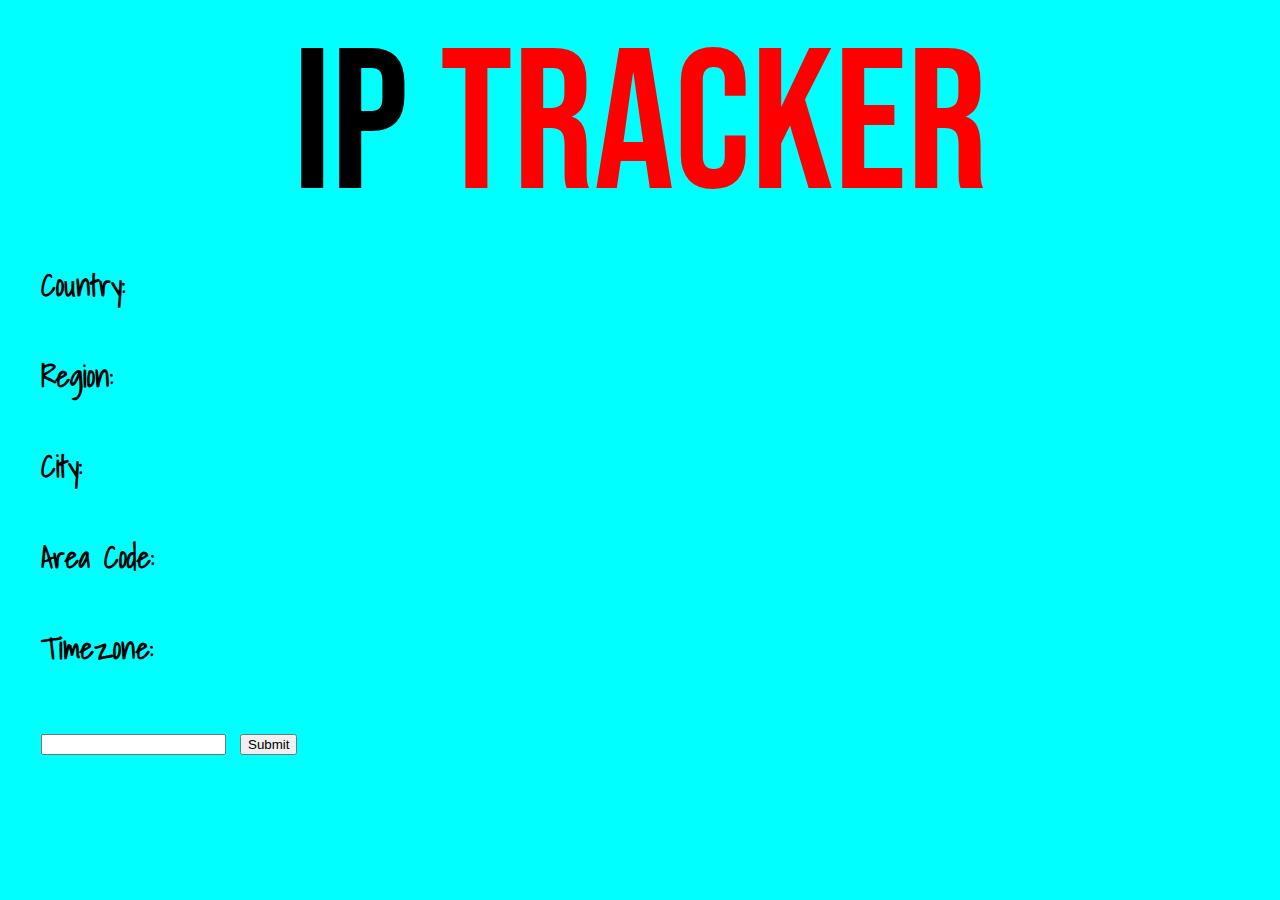
==== test.html @ 81fd187a "Initial commit" ====
<html>

<head>
    <meta charset="utf-8">
    <script src="https://ajax.googleapis.com/ajax/libs/jquery/1.11.1/jquery.min.js"></script>
    <script src="call.js"></script>
    <title>Ip Tracker</title>
    <link rel="stylesheet" href="style.css">
    <link rel="preconnect" href="https://fonts.googleapis.com">
    <link rel="preconnect" href="https://fonts.gstatic.com" crossorigin>
    <link href="https://fonts.googleapis.com/css2?family=Bebas+Neue&display=swap" rel="stylesheet">
    <link rel="preconnect" href="https://fonts.googleapis.com">
    <link rel="preconnect" href="https://fonts.gstatic.com" crossorigin>
    <link href="https://fonts.googleapis.com/css2?family=Shadows+Into+Light&display=swap" rel="stylesheet">

</head>

<body>
    <header>
        <span>IP</span>
        <span id='track'>Tracker</span>
    </header>
    <div class="mid">
        <div class="container">
            <div class="item" id="item_country">Country: </div>
            <div class="item" id="item_regionName">Region: </div>
            <div class="item" id="item_city">City: </div>
            <div class="item" id="item_zip">Area Code: </div>
            <div class="item" id="item_timezone">Timezone: </div>
            <div class="item" id="item_input">
                <input id="ip" type="text"  >
                <button onclick="ip_address()"> Submit</button>

                
            </div>
        </div>
        <footer></footer>
</body>

</html>
---- style.css ----
body{
    background-color: aqua;
}
header {
    font-family: 'Bebas Neue', cursive;
    text-align: center;
    font-size: 200px;
}

#track
{
    color: red;
}
.container{
    height: 544px; 
    width: 100%;
    
    display: flex;
    flex-direction: column;
}
.item{
    width: 1000px;
    height: 200px;
    
    
    margin: 10px;
    margin-left: 30px;
    padding: 3px;
    font-family: 'Shadows Into Light', cursive;
    font-size: 30px;
    font-weight: 800;
    color: black;
}
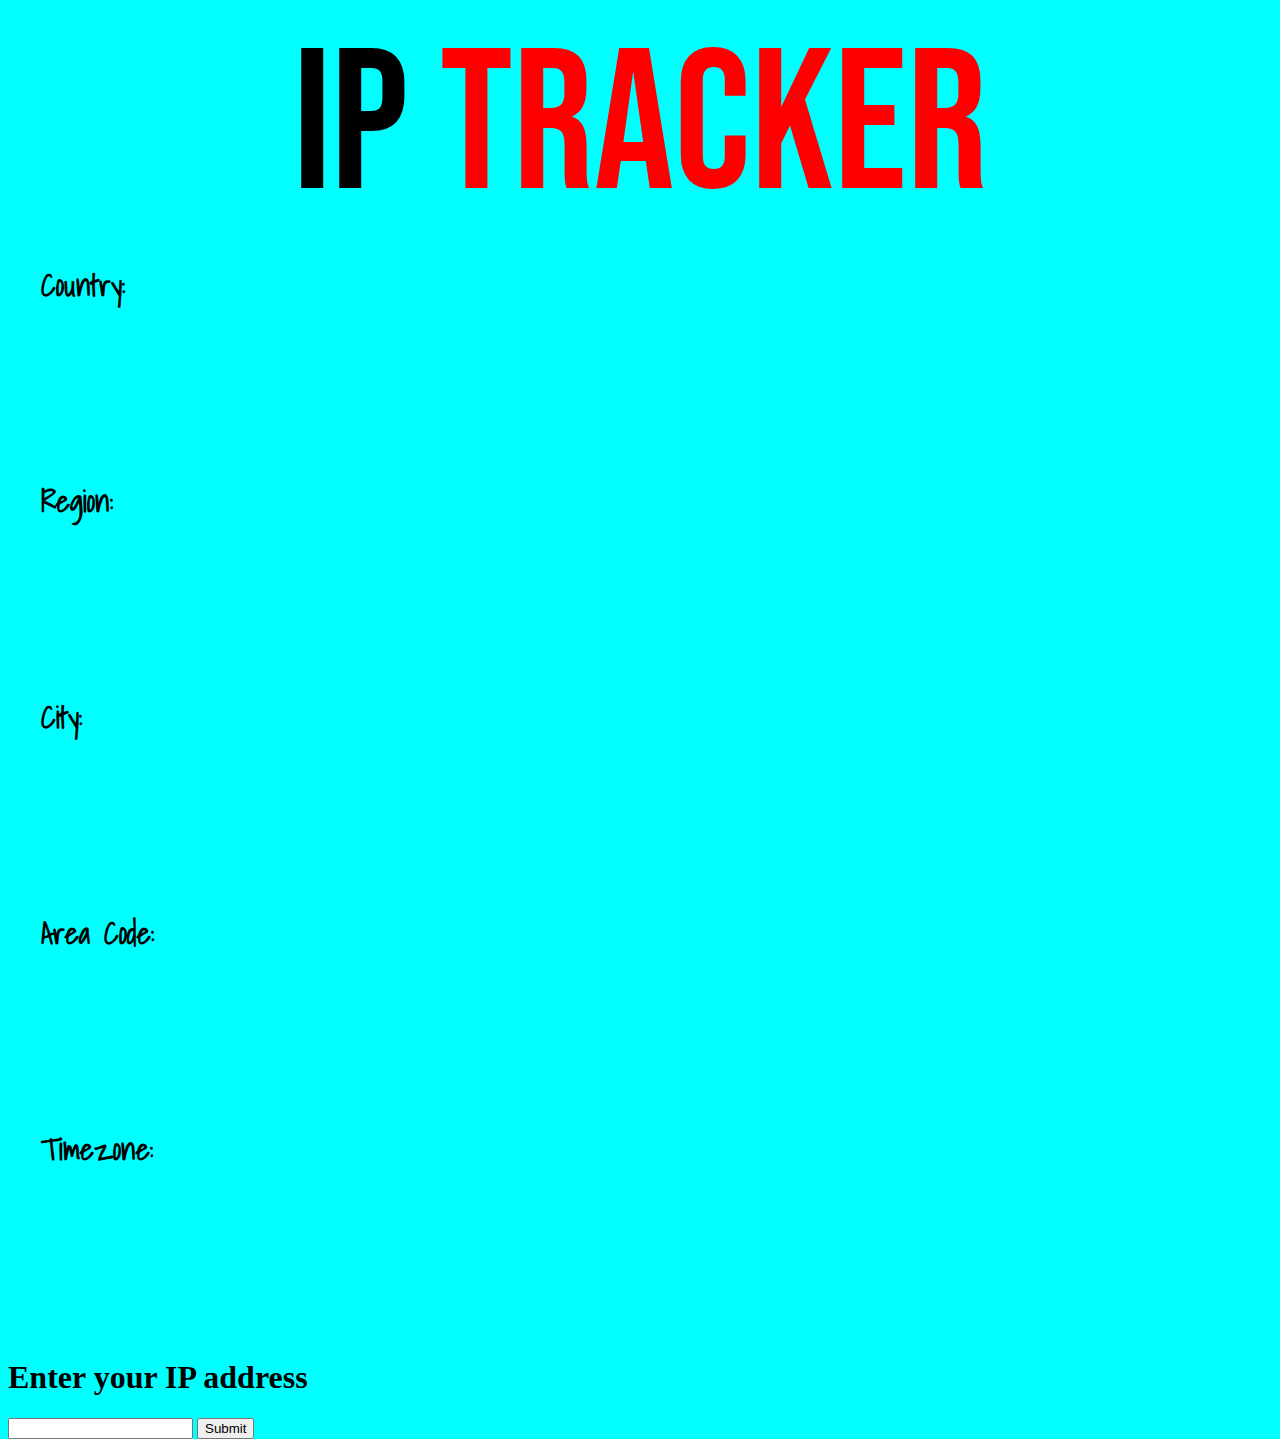
==== commit 3ff9c951: "Update test.html" ====
--- a/test.html
+++ b/test.html
@@ -12,7 +12,9 @@
     <link rel="preconnect" href="https://fonts.googleapis.com">
     <link rel="preconnect" href="https://fonts.gstatic.com" crossorigin>
     <link href="https://fonts.googleapis.com/css2?family=Shadows+Into+Light&display=swap" rel="stylesheet">
-
+    <link rel="preconnect" href="https://fonts.googleapis.com">
+    <link rel="preconnect" href="https://fonts.gstatic.com" crossorigin>
+    <link href="https://fonts.googleapis.com/css2?family=Encode+Sans+SC:wght@500&display=swap" rel="stylesheet">
 </head>
 
 <body>
@@ -22,16 +24,19 @@
     </header>
     <div class="mid">
         <div class="container">
-            <div class="item" id="item_country">Country: </div>
-            <div class="item" id="item_regionName">Region: </div>
-            <div class="item" id="item_city">City: </div>
-            <div class="item" id="item_zip">Area Code: </div>
-            <div class="item" id="item_timezone">Timezone: </div>
-            <div class="item" id="item_input">
-                <input id="ip" type="text"  >
-                <button onclick="ip_address()"> Submit</button>
-
-                
+            <div class="items">
+                <div class="item" id="item_country">Country: </div>
+                <div class="item" id="item_regionName">Region: </div>
+                <div class="item" id="item_city">City: </div>
+                <div class="item" id="item_zip">Area Code: </div>
+                <div class="item" id="item_timezone">Timezone: </div>
+            </div>
+            <div class="input" id="item_input">
+                <h1>
+                    Enter your IP address
+                </h1>
+                <input id="ip" type="text">
+                <button class="button_input" onclick="ip_address()"> Submit</button>
             </div>
         </div>
         <footer></footer>
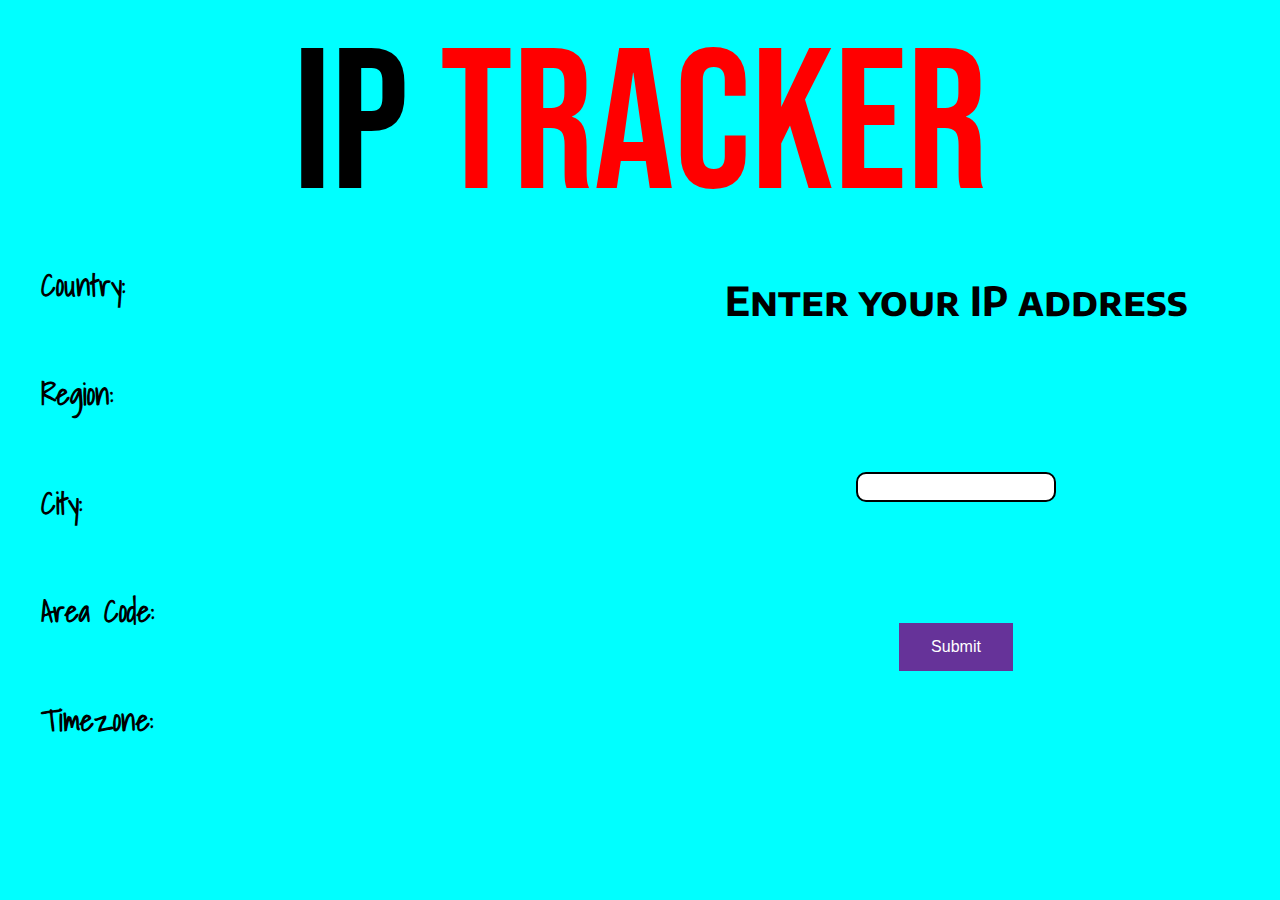
==== commit e337feac: "Rename index.html to test.html" ====
--- a/test.html
+++ b/test.html
@@ -42,4 +42,4 @@
         <footer></footer>
 </body>
 
-</html>+</html>
--- a/style.css
+++ b/style.css
@@ -14,14 +14,18 @@
 .container{
     height: 544px; 
     width: 100%;
-    
+    display: flex;
+    flex-direction: row;
+}
+.items{
+    height: 544px; 
+    width: 100%;
     display: flex;
     flex-direction: column;
 }
 .item{
-    width: 1000px;
+    width: auto;
     height: 200px;
-    
     
     margin: 10px;
     margin-left: 30px;
@@ -30,4 +34,42 @@
     font-size: 30px;
     font-weight: 800;
     color: black;
-}+}
+.input{
+    height: 544px; 
+    width: 100%;
+    
+    display: flex;
+    flex-direction: column;
+}
+.button_input {
+    background-color: rebeccapurple; /* Green */
+    border: none;
+    color: white;
+    padding: 15px 32px;
+    text-align: center;
+    text-decoration: none;
+    display: inline-block;
+    font-size: 16px;
+    margin: auto;
+    margin-top: 0px;
+    cursor: pointer;
+    -webkit-transition-duration: 0.4s; /* Safari */
+    transition-duration: 0.4s;
+  }
+  .button_input:hover {
+    box-shadow: 0 12px 16px 0 rgba(0,0,0,0.24),0 17px 50px 0 rgba(0,0,0,0.19);
+  }
+.input h1{
+    text-align: center;
+    font-family: 'Encode Sans SC', sans-serif;
+    font-size: 40px;
+}
+#ip{
+    margin: auto;
+    width: 200px;
+    height: 30px;
+    border: 2px solid black;
+    border-radius: 10px;
+    text-align: center;
+}
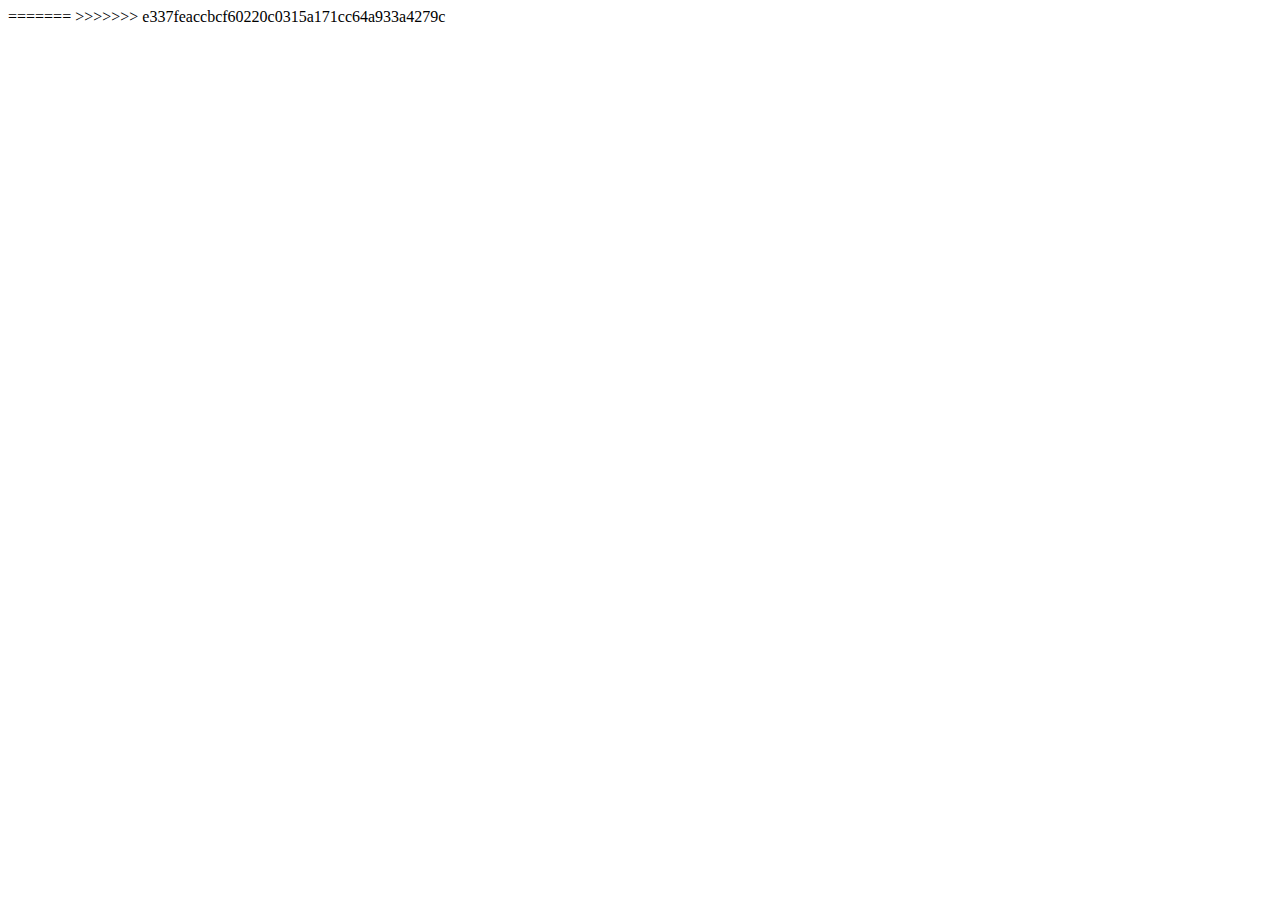
==== commit 13f68fa3: "Update test.html" ====
--- a/test.html
+++ b/test.html
@@ -1,4 +1,4 @@
-<html>
+<!-- <html>
 
 <head>
     <meta charset="utf-8">
@@ -42,4 +42,8 @@
         <footer></footer>
 </body>
 
+<<<<<<< HEAD
+</html> -->
+=======
 </html>
+>>>>>>> e337feaccbcf60220c0315a171cc64a933a4279c
